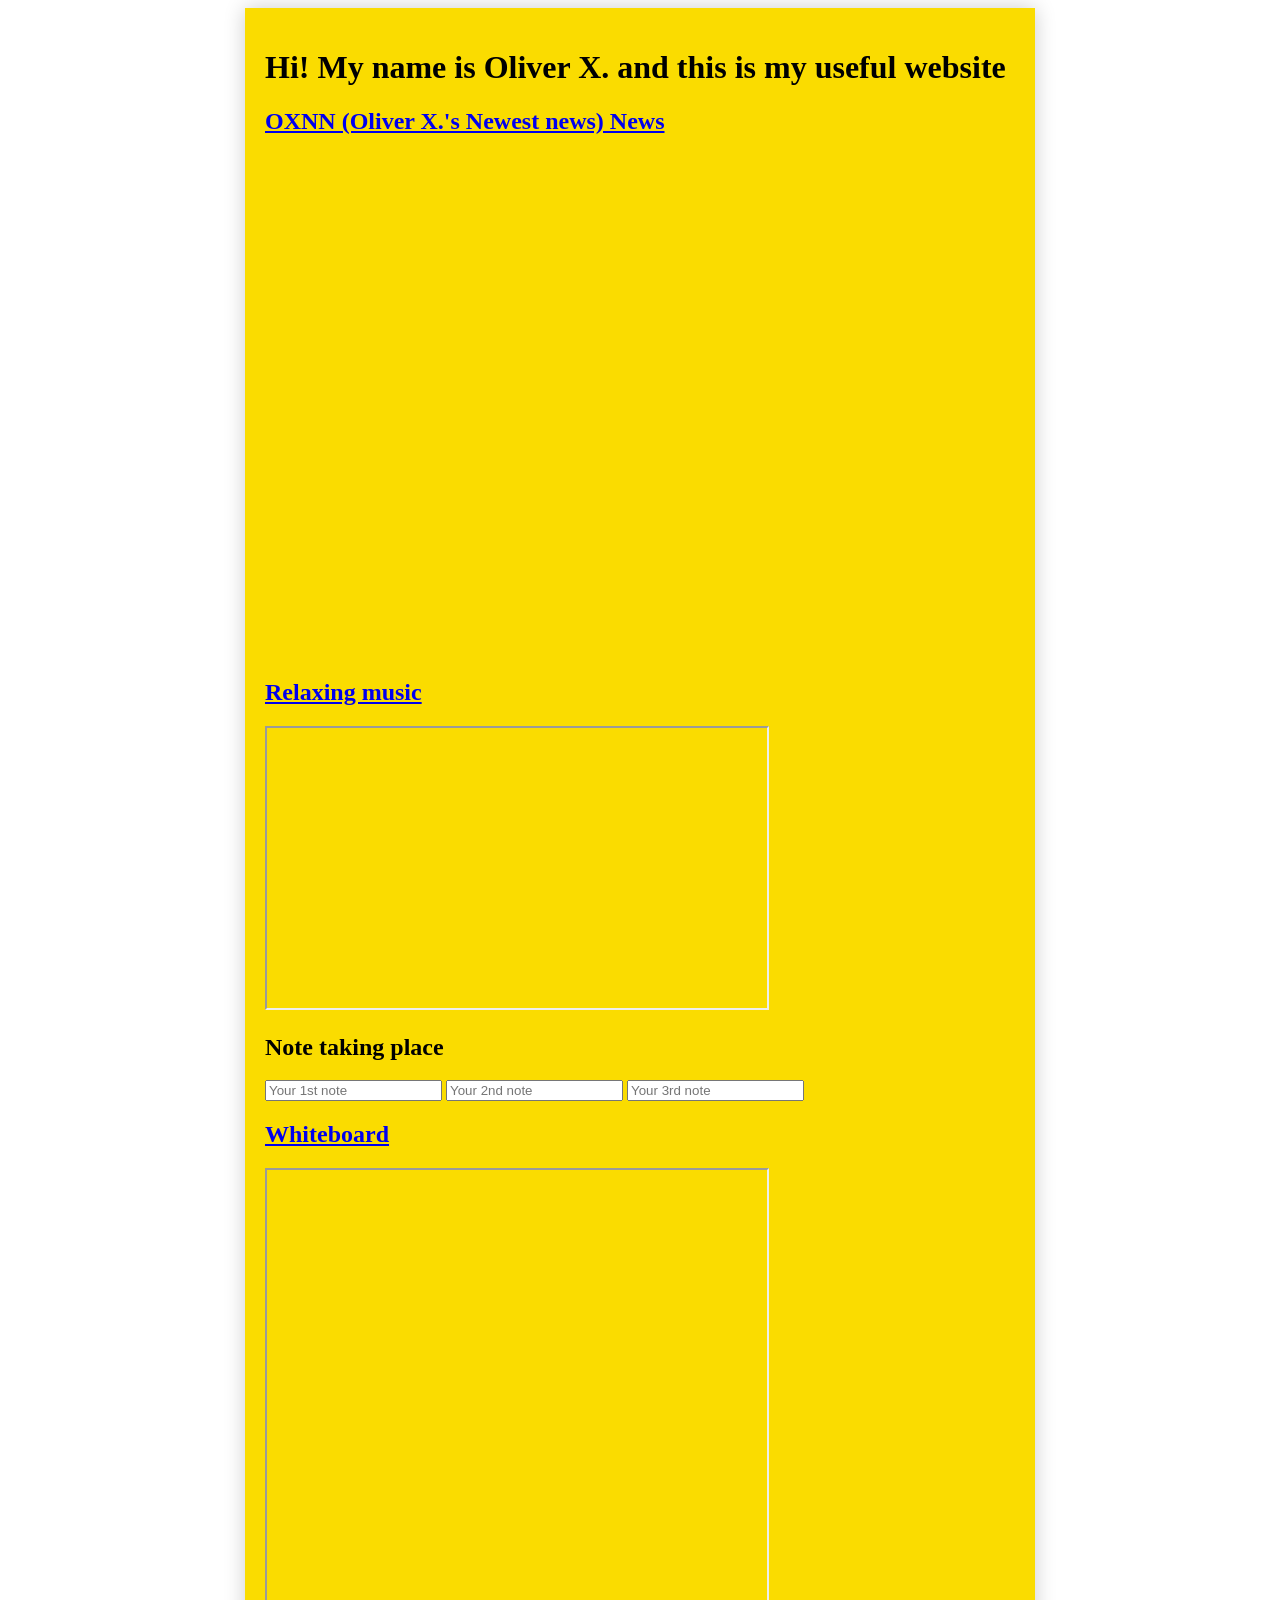
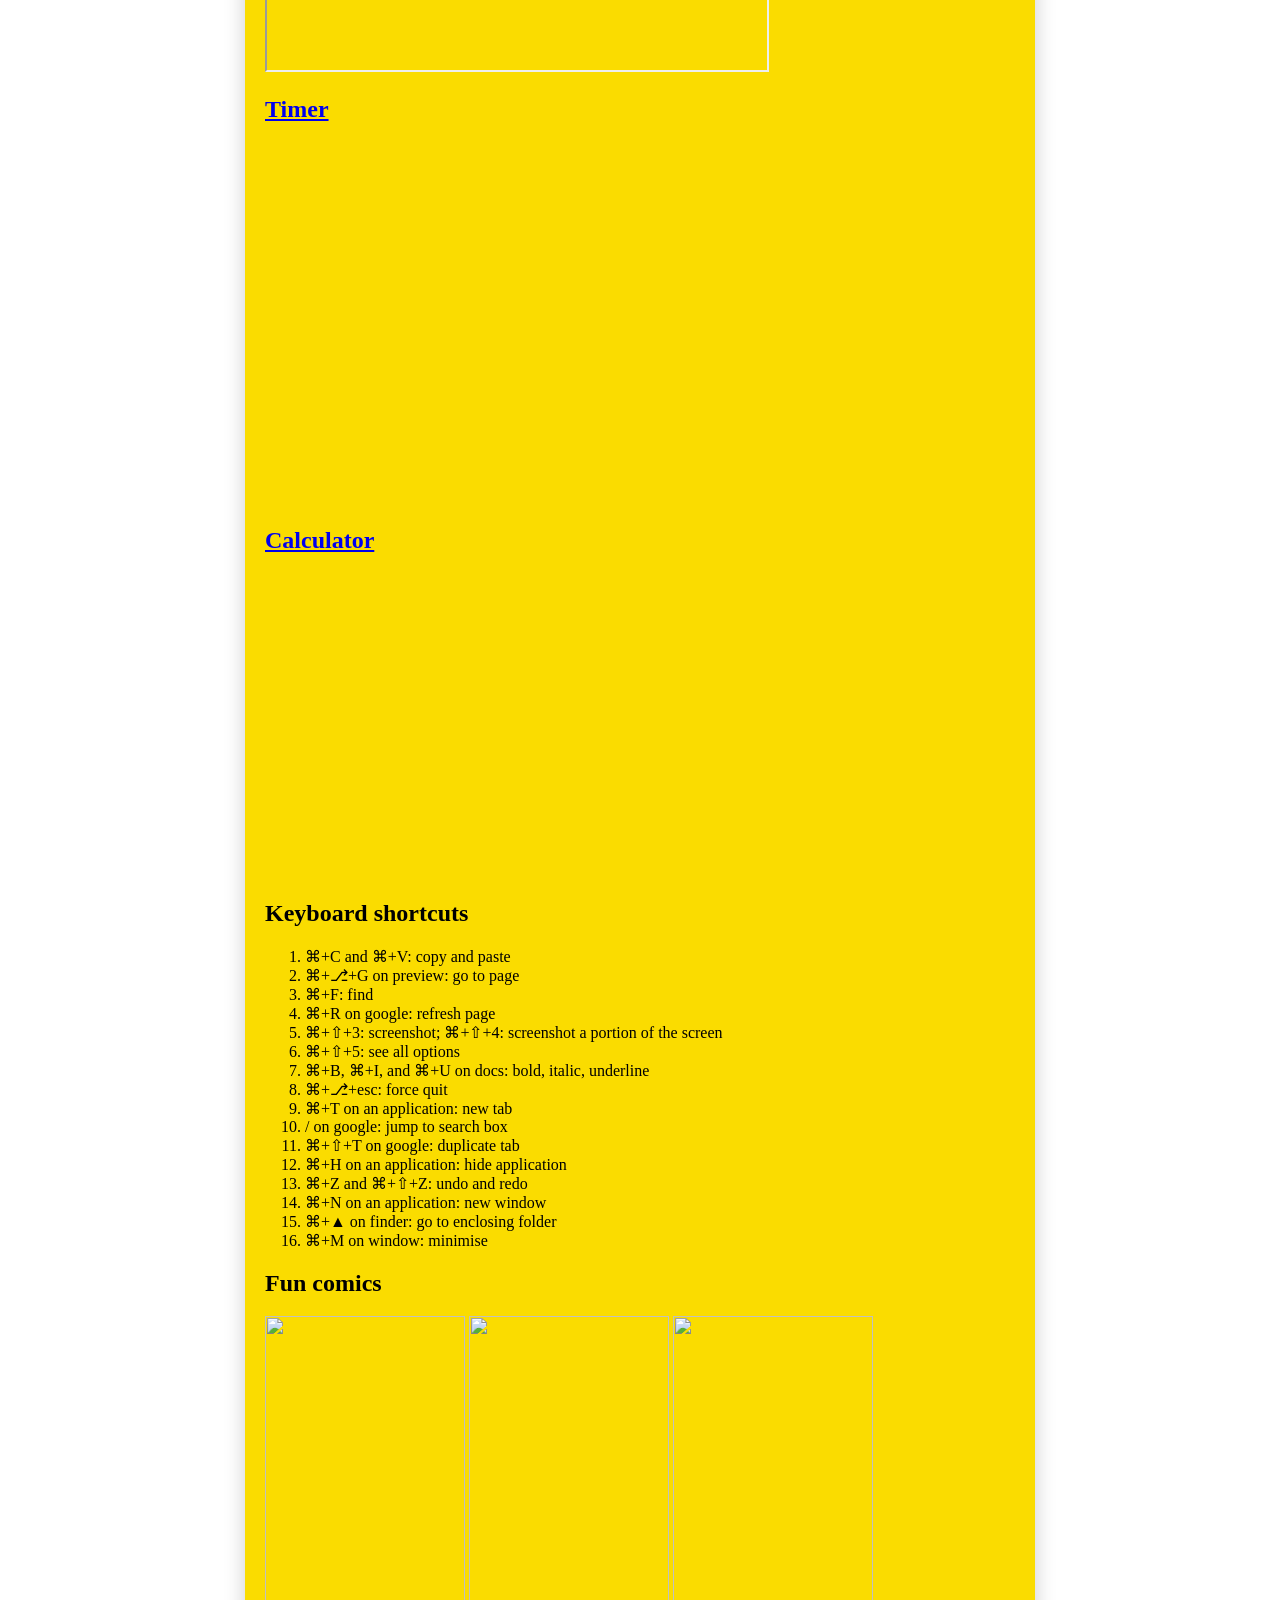
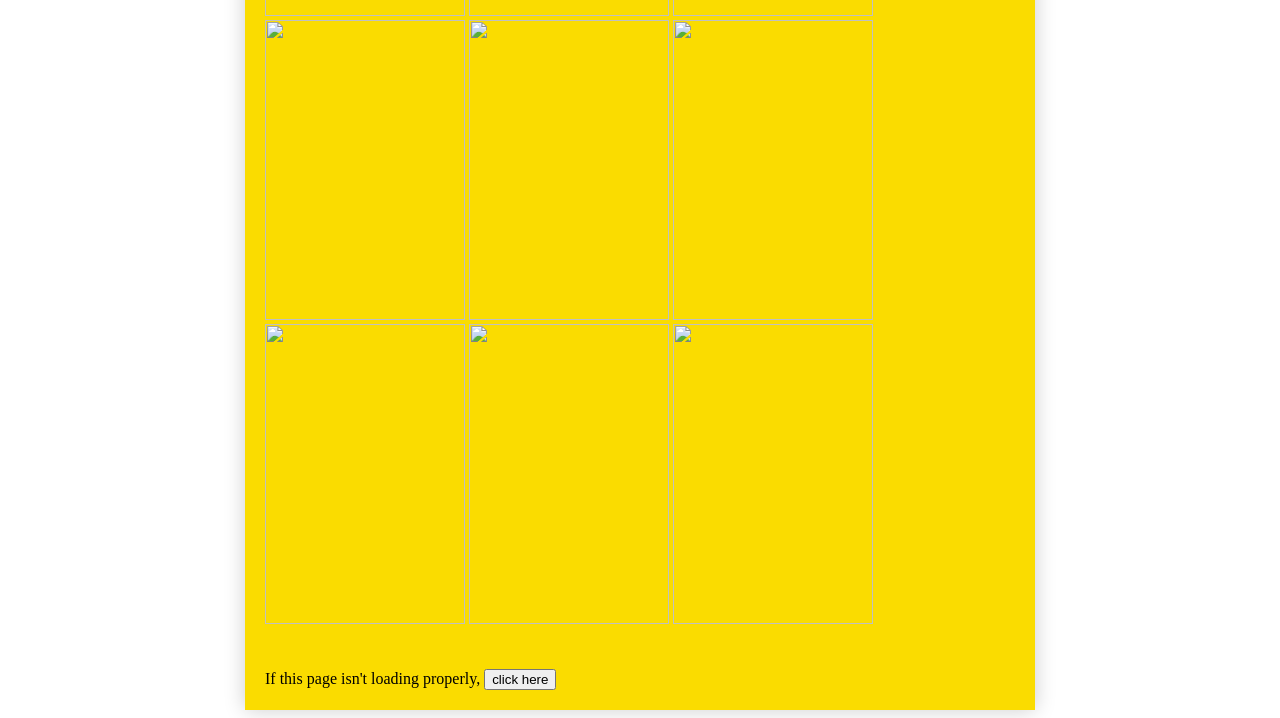
==== index.html @ 7697898c "index.html" ====
<!DOCTYPE html>
<html>
  <head>
    <meta charset="UTF-8">
    <link rel="icon" href="https://uploads.onecompiler.io/42t3u5j7c/44c58jk75/favicon.png">
    <link rel="stylesheet" href="styles.css">
    <title>My Website</title>
  </head>
  <body style="background-color: white">
    <div style="background-color: rgb(250, 220, 0); width: 750px; margin: 0 auto; padding: 20px; box-shadow: 0 0 20px rgba(0,0,0,0.2);">
      <h1>Hi! My name is Oliver X. and this is my useful website</h1>
      <h2><a href="https://drive.google.com/file/d/1D6BVS3qFGZByih251JVaqYlyq4EUoTDm/preview">OXNN (Oliver X.'s Newest news) News</a></h2>
      <embed src="https://drive.google.com/file/d/1D6BVS3qFGZByih251JVaqYlyq4EUoTDm/preview" width="500" height="500"></embed>
      <h2><a href="https://www.youtube.com/v=l6J0ylYTO4s">Relaxing music</a></h2>
      <iframe width="500" height="280" src="https://www.youtube.com/embed/l6J0ylYTO4s" allowfullscreen>
</iframe>
      <h2 class="wait" >Note taking place</h2>
      <input class="text" placeholder="Your 1st note">
      <input class="text" placeholder="Your 2nd note">
      <input class="text" placeholder="Your 3rd note">
      <h2><a href="https://excalidraw.com/">Whiteboard</a></h2>
      <iframe src="https://excalidraw.com/" style="width:500px;height:500px"></iframe>
      <h2><a href="https://www.timer-tab.com">Timer</a></h2>
      <iframe style="width:100%;max-width:360px;height:360px;" src="https://stopwatch-app.com/widget/stopwatch?theme=light&color=yellow" frameborder="0"></iframe>
      <iframe style="width:100%;max-width:360px;height:360px;"src="https://stopwatch-app.com/widget/timer?theme=light&color=yellow&hrs=0&min=10&sec=0" frameborder="0"></iframe>
      <h2><a href="https://calculator-1.com/scientific/">Calculator</a></h2>
      <iframe width="219" height="302" src="https://calculator-1.com/outdoor/?f=00ff00&r=0274C8" scrolling="no" frameborder="0"></iframe><br />
      <h2 class="wait" >Keyboard shortcuts</h2>
      <ol>
        <li>⌘+C and ⌘+V: copy and paste</li>
        <li>⌘+⎇+G on preview: go to page</li>
        <li>⌘+F: find</li>
        <li>⌘+R on google: refresh page</li>
        <li>⌘+⇧+3: screenshot; ⌘+⇧+4: screenshot a portion of the screen</li>
        <li>⌘+⇧+5: see all options</li>
        <li>⌘+B, ⌘+I, and ⌘+U on docs: bold, italic, underline</li>
        <li>⌘+⎇+esc: force quit</li>
        <li>⌘+T on an application: new tab</li>
        <li>/ on google: jump to search box</li>
        <li>⌘+⇧+T on google: duplicate tab</li>
        <li>⌘+H on an application: hide application</li>
        <li>⌘+Z and ⌘+⇧+Z: undo and redo</li>
        <li>⌘+N on an application: new window</li>
        <li>⌘+▲ on finder: go to enclosing folder</li>
        <li>⌘+M on window: minimise</li>
      </ol>
      <h2 class="wait">Fun comics</h2>
      <img src="https://uploads.onecompiler.io/42t3u5j7c/44gkp434g/h9_intro.jpg" width="200" height="300">
      <img src="https://uploads.onecompiler.io/42t3u5j7c/44gkp434g/h9_c1.jpg" width="200" height="300">
      <img src="https://uploads.onecompiler.io/42t3u5j7c/44gkp434g/h9_c2.jpg" width="200" height="300">
      <img src="https://uploads.onecompiler.io/42t3u5j7c/44gkp434g/h9_c3.jpg" width="200" height="300">
      <img src="https://uploads.onecompiler.io/42t3u5j7c/44gkp434g/h9_c4.jpg" width="200" height="300">
      <img src="https://uploads.onecompiler.io/42t3u5j7c/44gkp434g/h9_c5.jpg" width="200" height="300">
      <img src="https://uploads.onecompiler.io/42t3u5j7c/44gkp434g/h9_c6.jpg" width="200" height="300">
      <img src="https://uploads.onecompiler.io/42t3u5j7c/44gkp434g/h9_c7.jpg" width="200" height="300">
      <img src="https://uploads.onecompiler.io/42t3u5j7c/44gkp434g/h9_c8.jpg" width="200" height="300">
      <pre>
      </pre>
      <p1>If this page isn't loading properly, <button onclick="location.reload()" class="button"> click here </button> </p1>
    </div>
  </body>
</html>
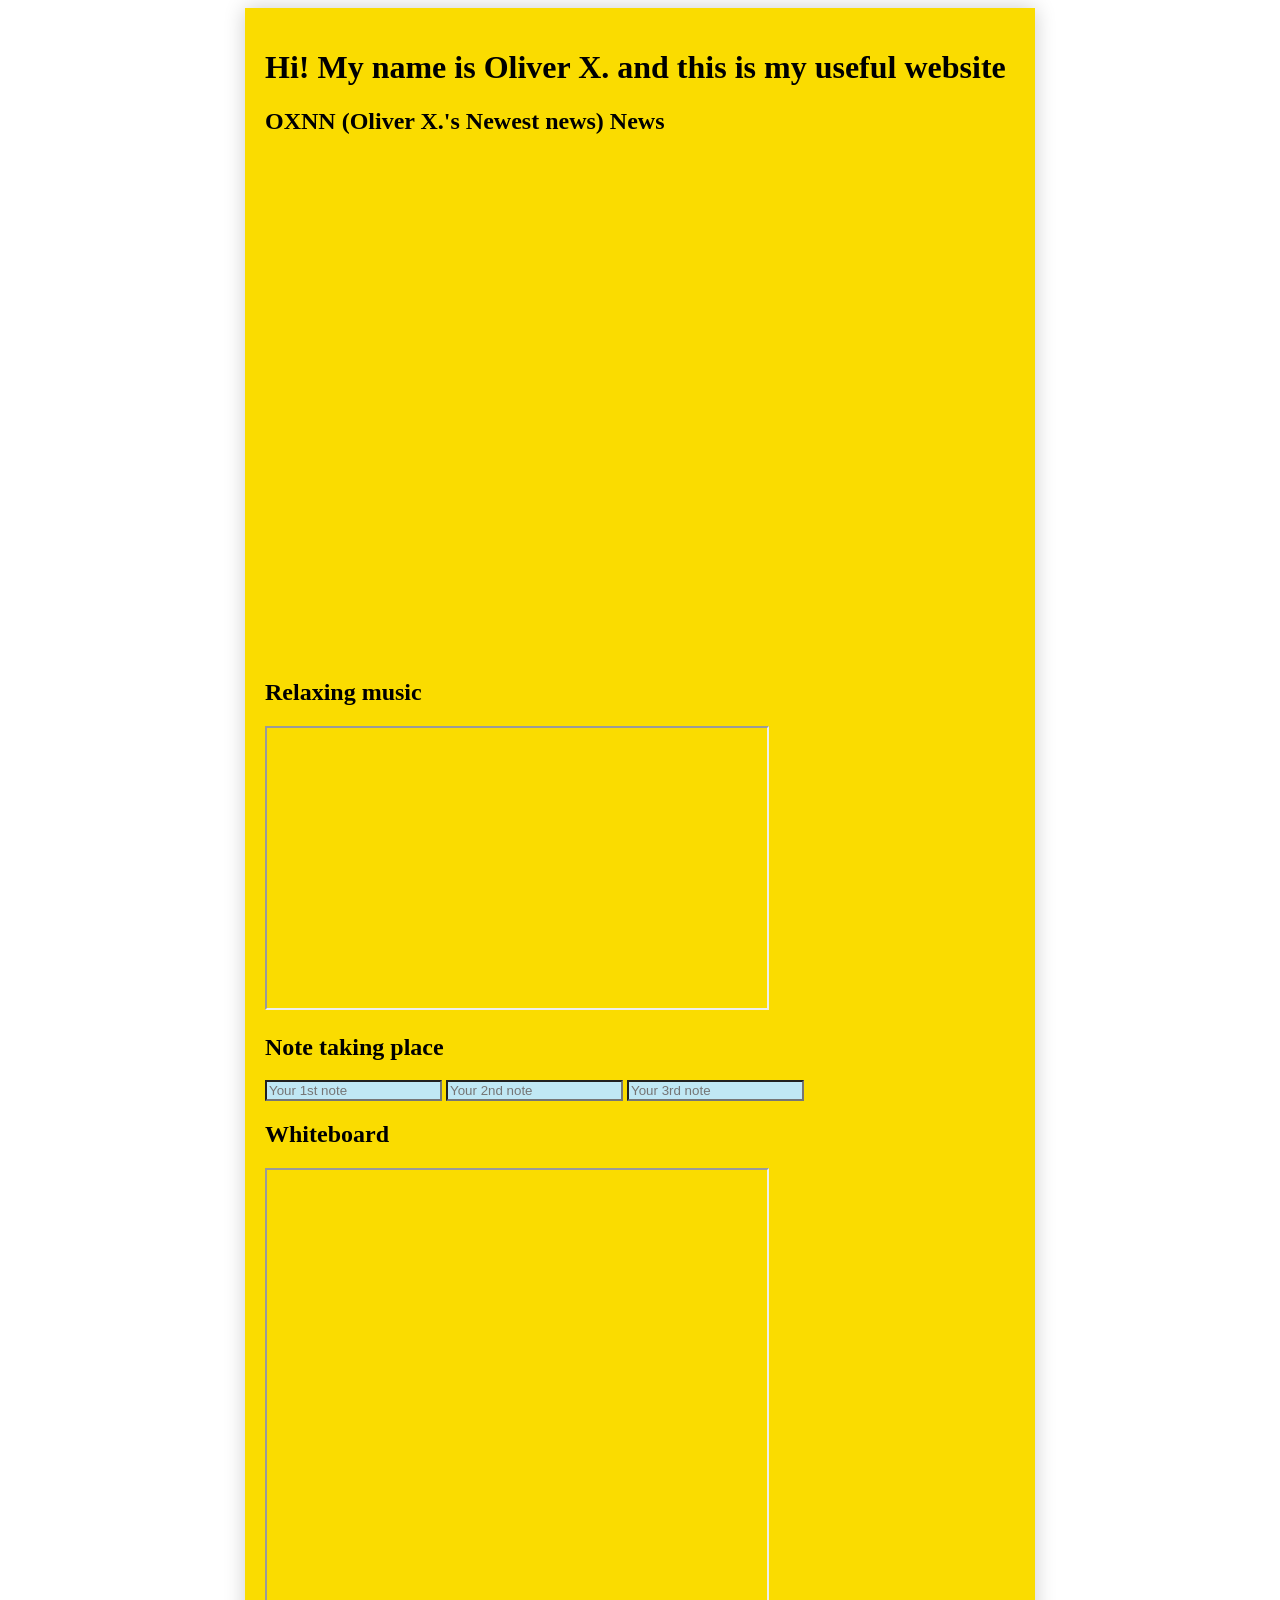
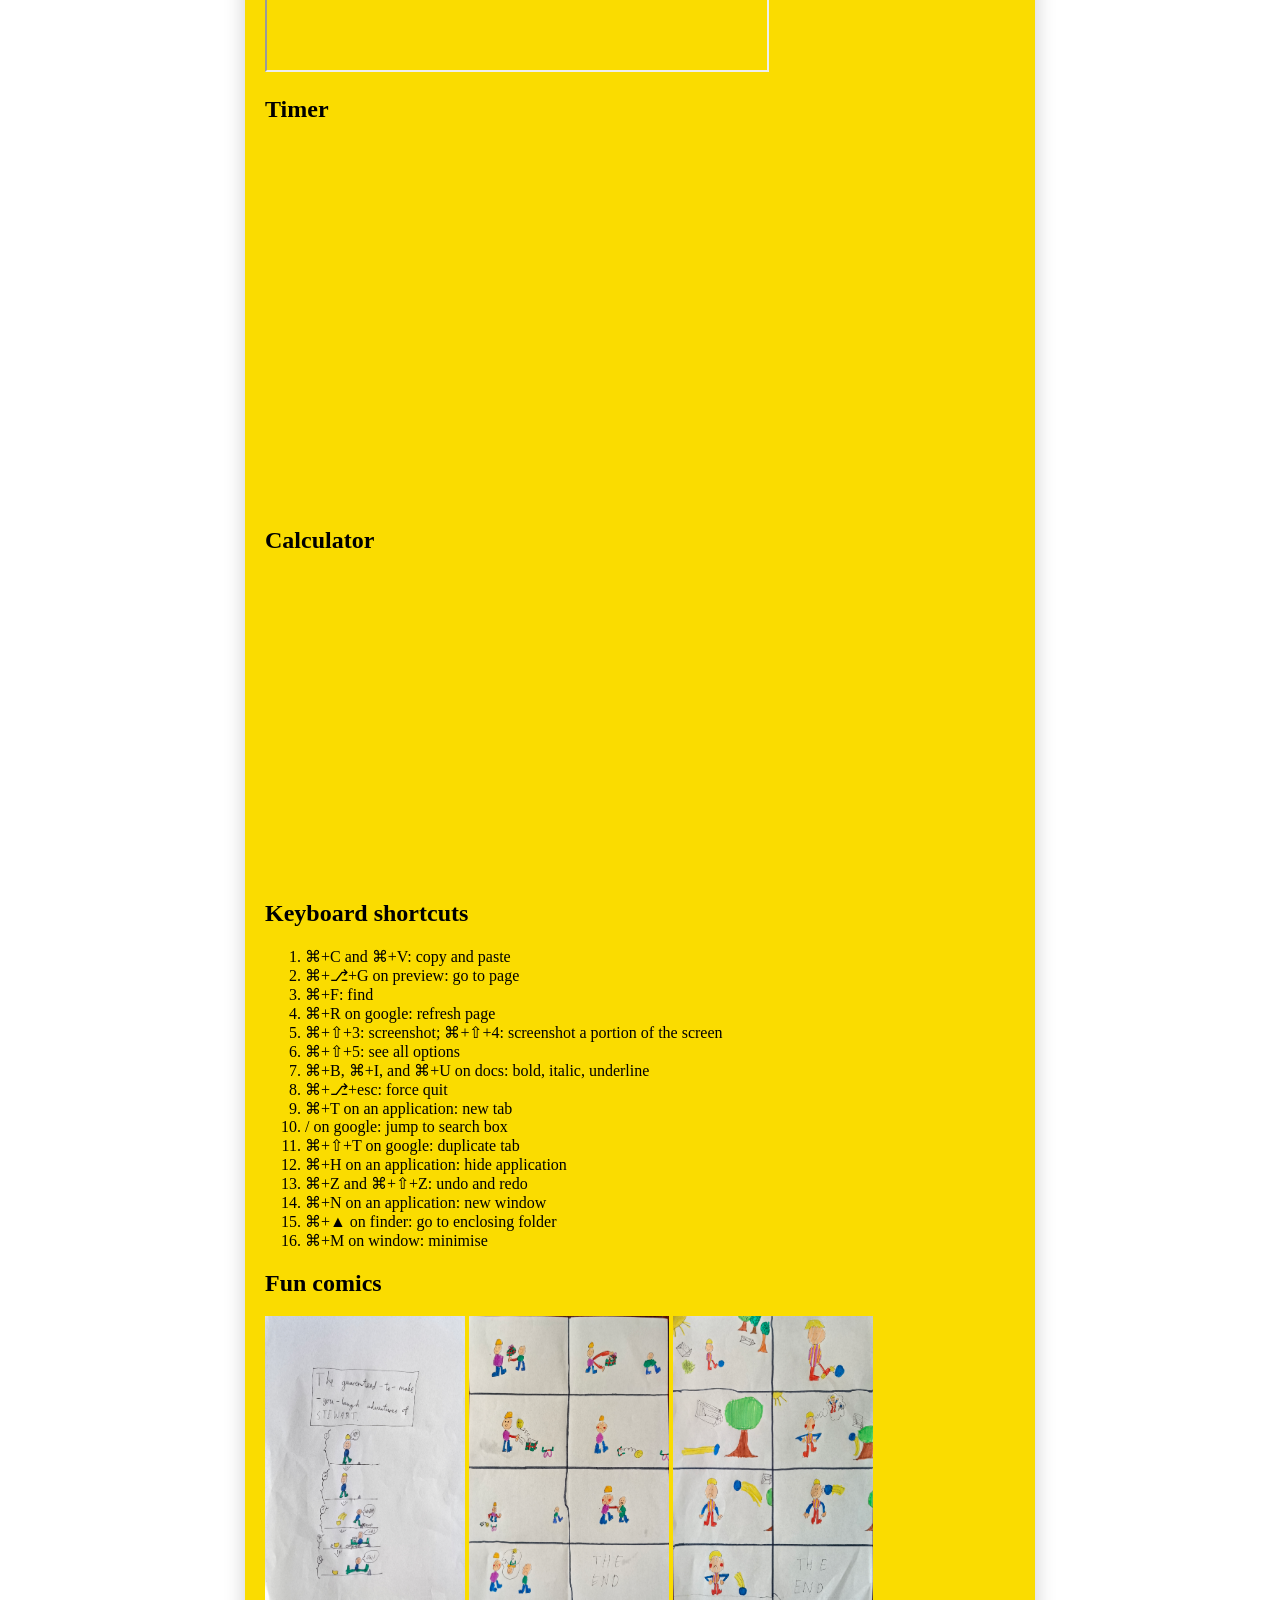
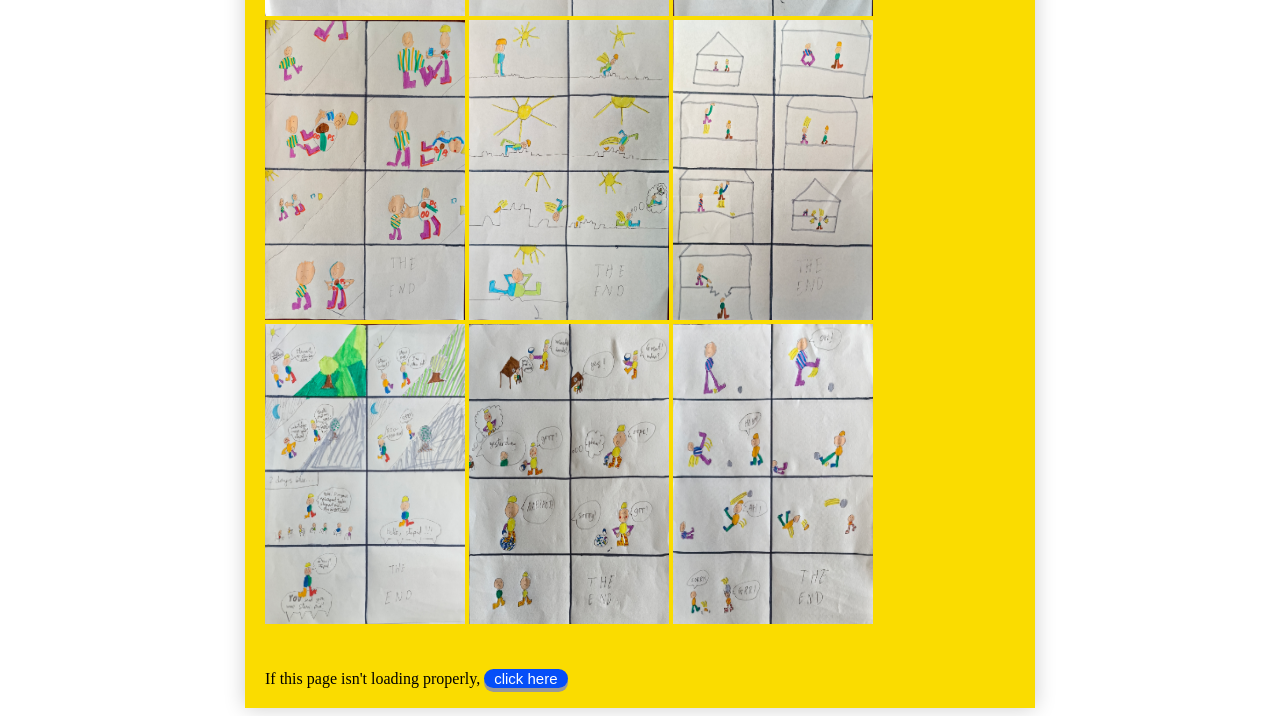
==== commit 87355dbe: "Update index.html" ====
--- a/index.html
+++ b/index.html
@@ -45,15 +45,15 @@
         <li>⌘+M on window: minimise</li>
       </ol>
       <h2 class="wait">Fun comics</h2>
-      <img src="https://uploads.onecompiler.io/42t3u5j7c/44gkp434g/h9_intro.jpg" width="200" height="300">
-      <img src="https://uploads.onecompiler.io/42t3u5j7c/44gkp434g/h9_c1.jpg" width="200" height="300">
-      <img src="https://uploads.onecompiler.io/42t3u5j7c/44gkp434g/h9_c2.jpg" width="200" height="300">
-      <img src="https://uploads.onecompiler.io/42t3u5j7c/44gkp434g/h9_c3.jpg" width="200" height="300">
-      <img src="https://uploads.onecompiler.io/42t3u5j7c/44gkp434g/h9_c4.jpg" width="200" height="300">
-      <img src="https://uploads.onecompiler.io/42t3u5j7c/44gkp434g/h9_c5.jpg" width="200" height="300">
-      <img src="https://uploads.onecompiler.io/42t3u5j7c/44gkp434g/h9_c6.jpg" width="200" height="300">
-      <img src="https://uploads.onecompiler.io/42t3u5j7c/44gkp434g/h9_c7.jpg" width="200" height="300">
-      <img src="https://uploads.onecompiler.io/42t3u5j7c/44gkp434g/h9_c8.jpg" width="200" height="300">
+      <img src="h9_intro.jpg" width="200" height="300">
+      <img src="h9_c1.jpg" width="200" height="300">
+      <img src="h9_c2.jpg" width="200" height="300">
+      <img src="h9_c3.jpg" width="200" height="300">
+      <img src="h9_c4.jpg" width="200" height="300">
+      <img src="h9_c5.jpg" width="200" height="300">
+      <img src="h9_c6.jpg" width="200" height="300">
+      <img src="h9_c7.jpg" width="200" height="300">
+      <img src="h9_c8.jpg" width="200" height="300">
       <pre>
       </pre>
       <p1>If this page isn't loading properly, <button onclick="location.reload()" class="button"> click here </button> </p1>
--- a/styles.css
+++ b/styles.css
@@ -0,0 +1,78 @@
+::selection {
+    color: rgb(50, 160, 230);
+    background: rgb(255, 255, 255);
+}
+
+.text{
+    background-color: #c0e8f4;
+}
+
+
+.button {
+    display: inline-block;
+    padding: 1px 10px;
+    font-size: 15px;
+    cursor: pointer;
+    text-align: center;
+    text-decoration: none;
+    outline: none;
+    color: #fff;
+    background-color: #054ef8;
+    border: none;
+    border-radius: 15px;
+    box-shadow: 0 4px #999;
+    transition-duration: 0.2s;
+}
+  
+.button:hover {
+    background-color: #49cb07;
+    border-radius: 15px;
+}
+  
+.button:active {
+    padding: 1px 10px;
+    background-color: #49cb07;
+    border-radius: 15px;
+    box-shadow: 0 1px #666;
+    transform: translateY(4px);
+}
+
+a:link {
+    color: rgb(0, 0, 0);
+    background-color: transparent;
+    text-decoration: none;
+    transition-duration: 0.2s;
+}
+a:visited {
+    color: rgb(0, 0, 0);
+    background-color: transparent;
+    text-decoration: none;
+}
+a:hover {
+    color: rgb(25, 140, 240);
+    background-color: transparent;
+    text-decoration: none;
+    transition-duration: 0.2s;
+}
+a:active {
+    color: rgb(40, 120, 2);
+    background-color: transparent;
+    text-decoration: none;
+    transition-duration: 0.2s;
+}
+
+.move {
+  cursor: move;
+}
+
+.help {
+  cursor: help;
+}
+
+.cross {
+  cursor: crosshair;
+}
+
+.wait {
+  cursor: wait;
+}
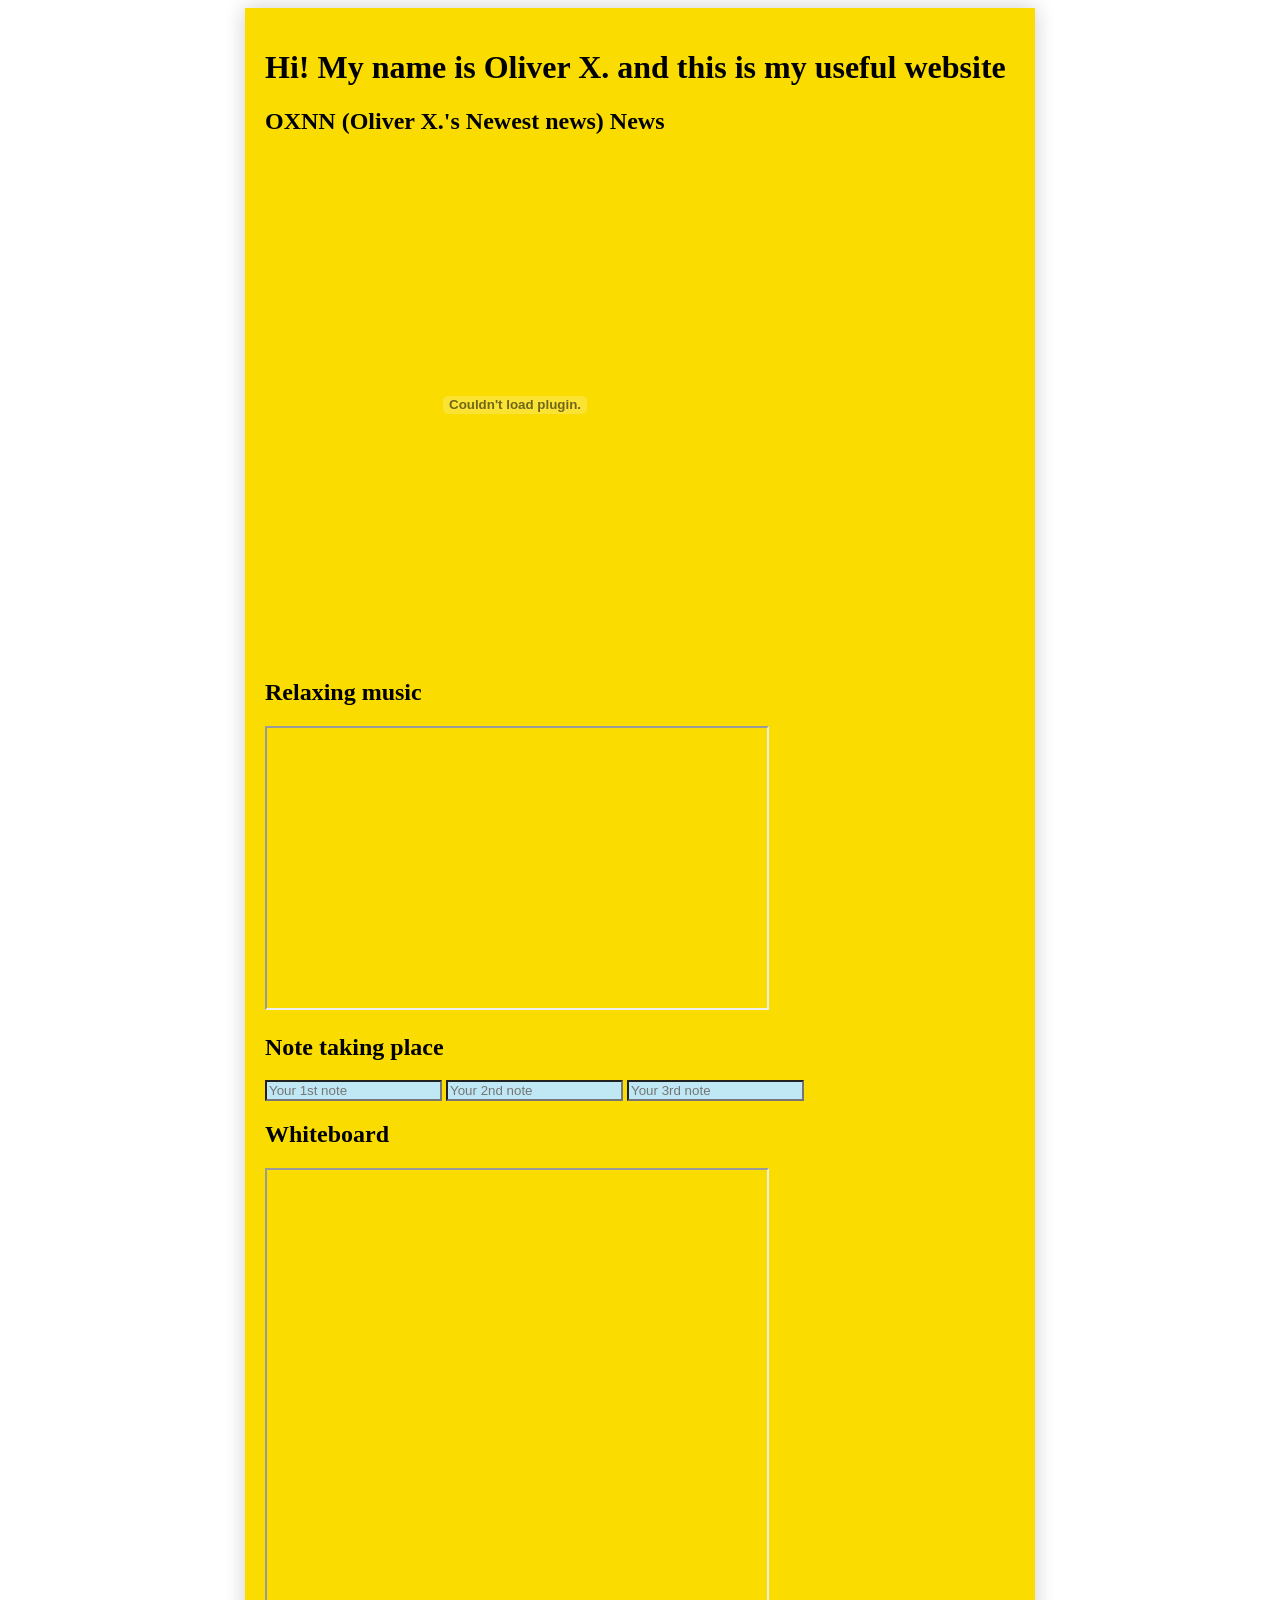
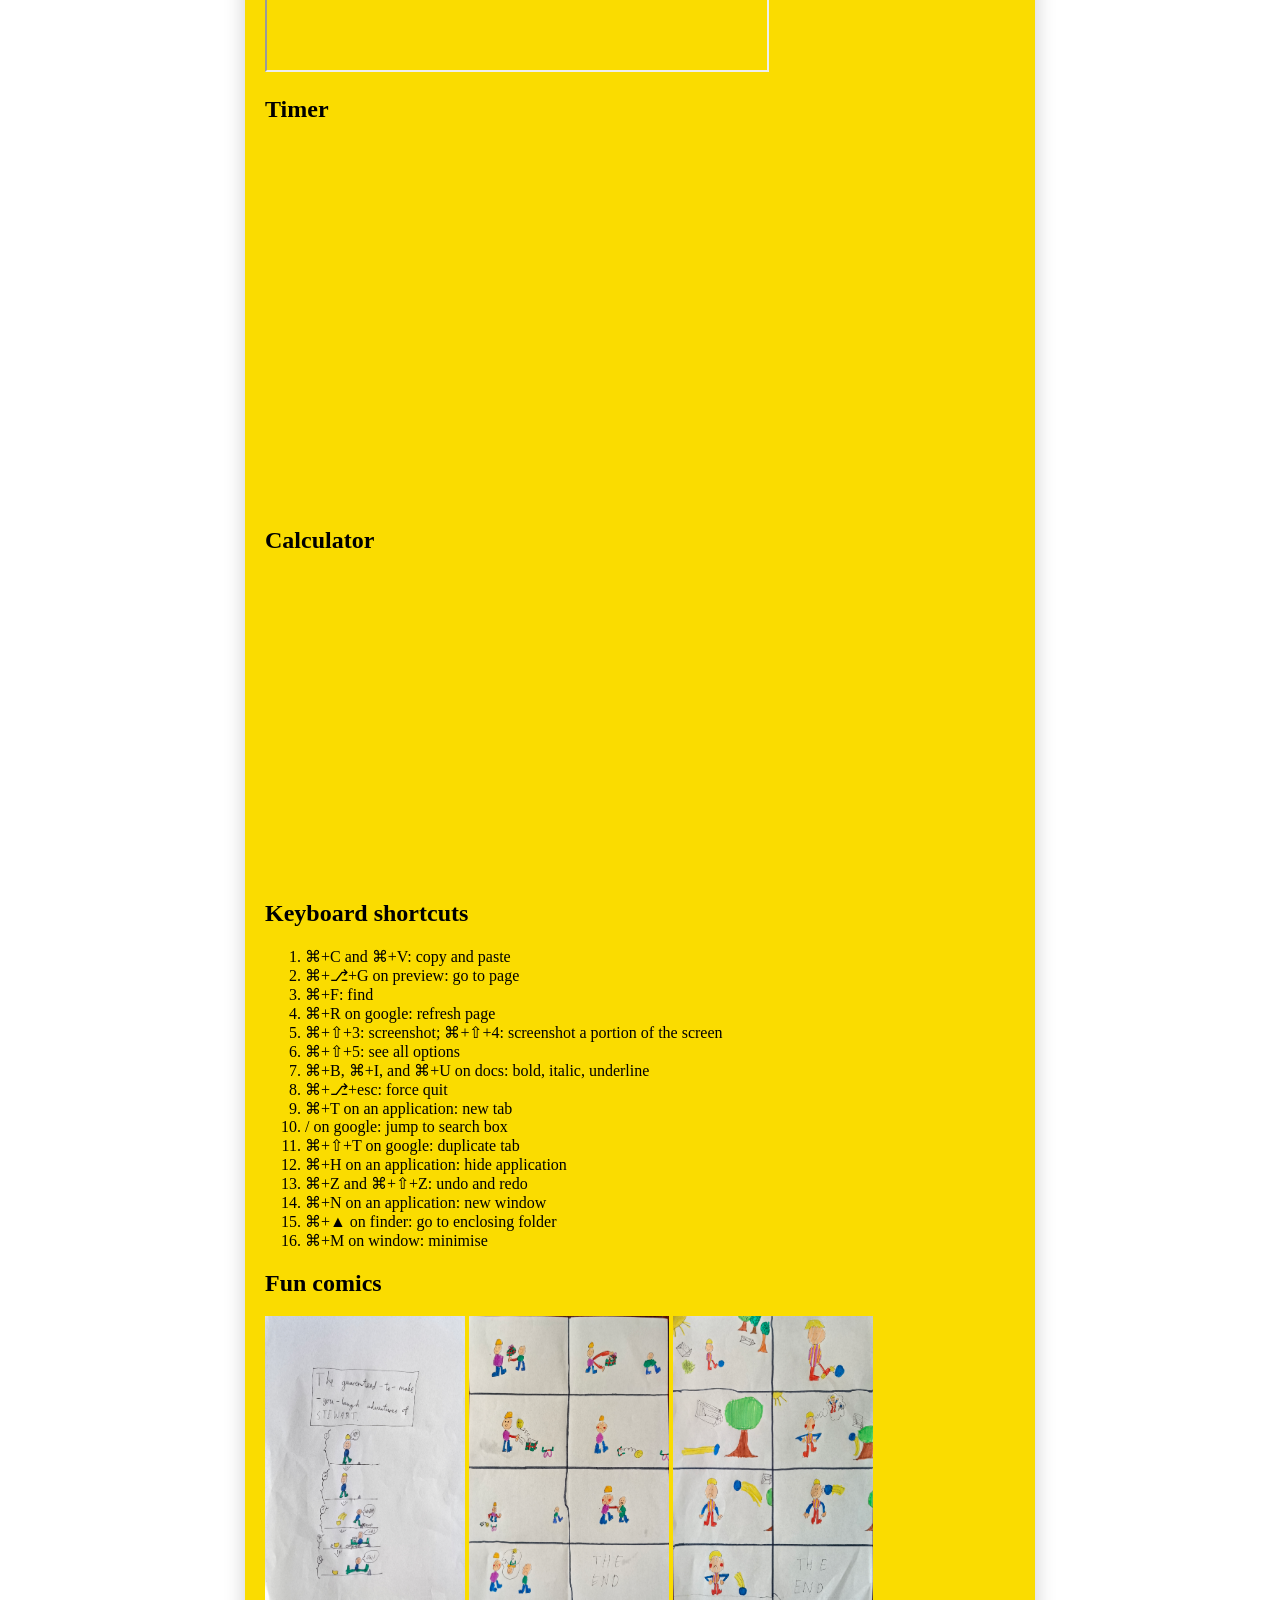
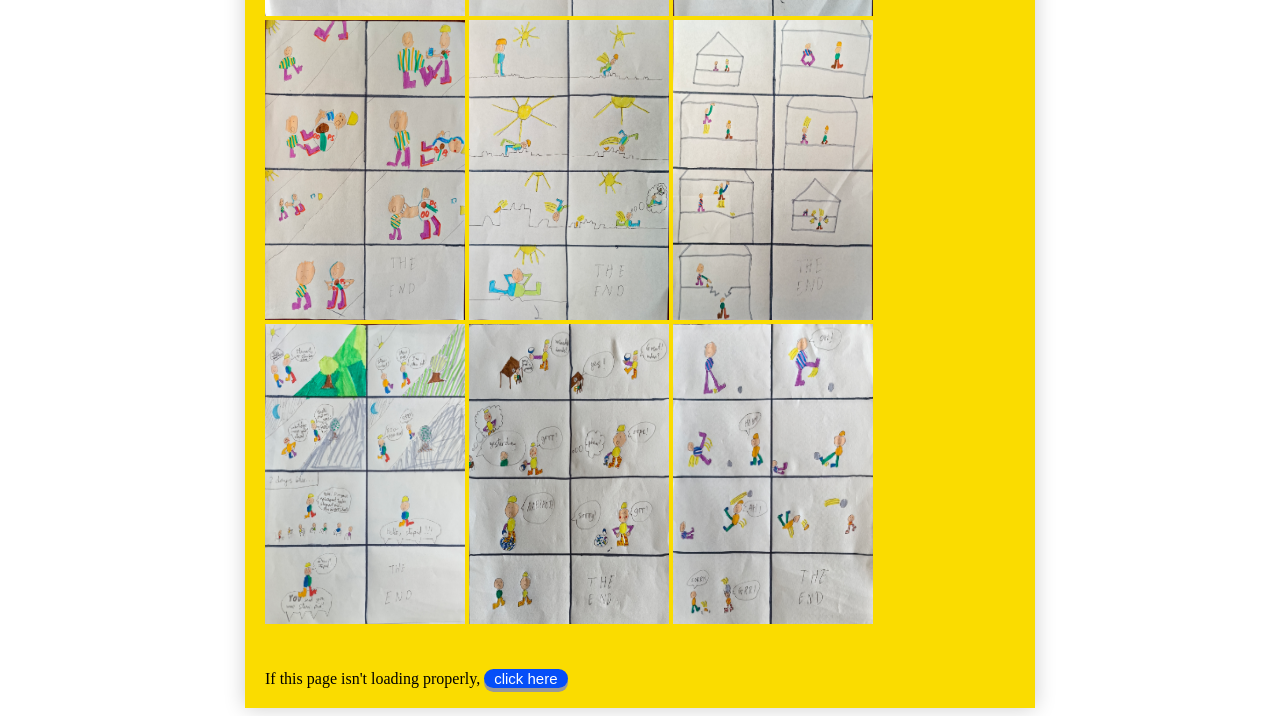
==== commit 7aa8f2ff: "Update index.html 3" ====
--- a/index.html
+++ b/index.html
@@ -9,8 +9,8 @@
   <body style="background-color: white">
     <div style="background-color: rgb(250, 220, 0); width: 750px; margin: 0 auto; padding: 20px; box-shadow: 0 0 20px rgba(0,0,0,0.2);">
       <h1>Hi! My name is Oliver X. and this is my useful website</h1>
-      <h2><a href="https://drive.google.com/file/d/1D6BVS3qFGZByih251JVaqYlyq4EUoTDm/preview">OXNN (Oliver X.'s Newest news) News</a></h2>
-      <embed src="https://drive.google.com/file/d/1D6BVS3qFGZByih251JVaqYlyq4EUoTDm/preview" width="500" height="500"></embed>
+      <h2><a href="https://oliverhorseox.github.io/website/news.pdf">OXNN (Oliver X.'s Newest news) News</a></h2>
+      <embed src="https://oliverhorseox.github.io/website/news.pdf" width="500" height="500"></embed>
       <h2><a href="https://www.youtube.com/v=l6J0ylYTO4s">Relaxing music</a></h2>
       <iframe width="500" height="280" src="https://www.youtube.com/embed/l6J0ylYTO4s" allowfullscreen>
 </iframe>
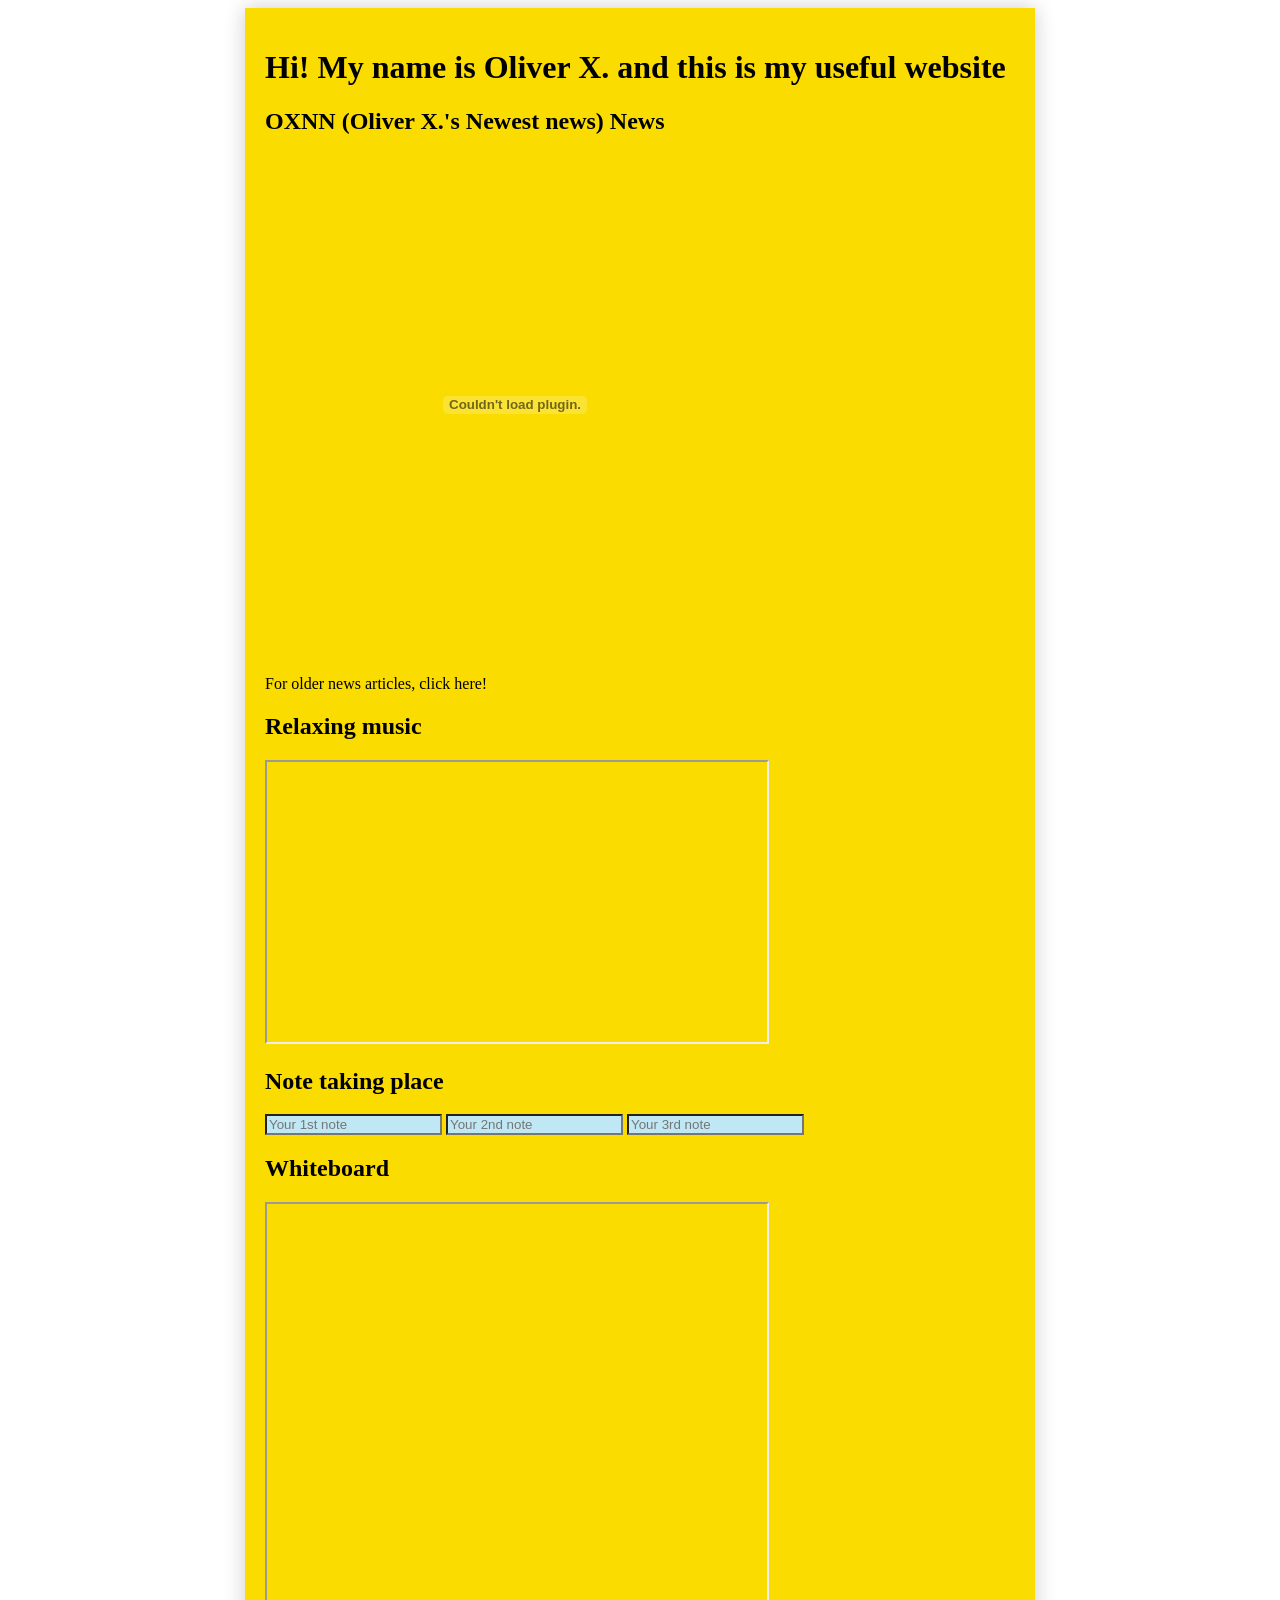
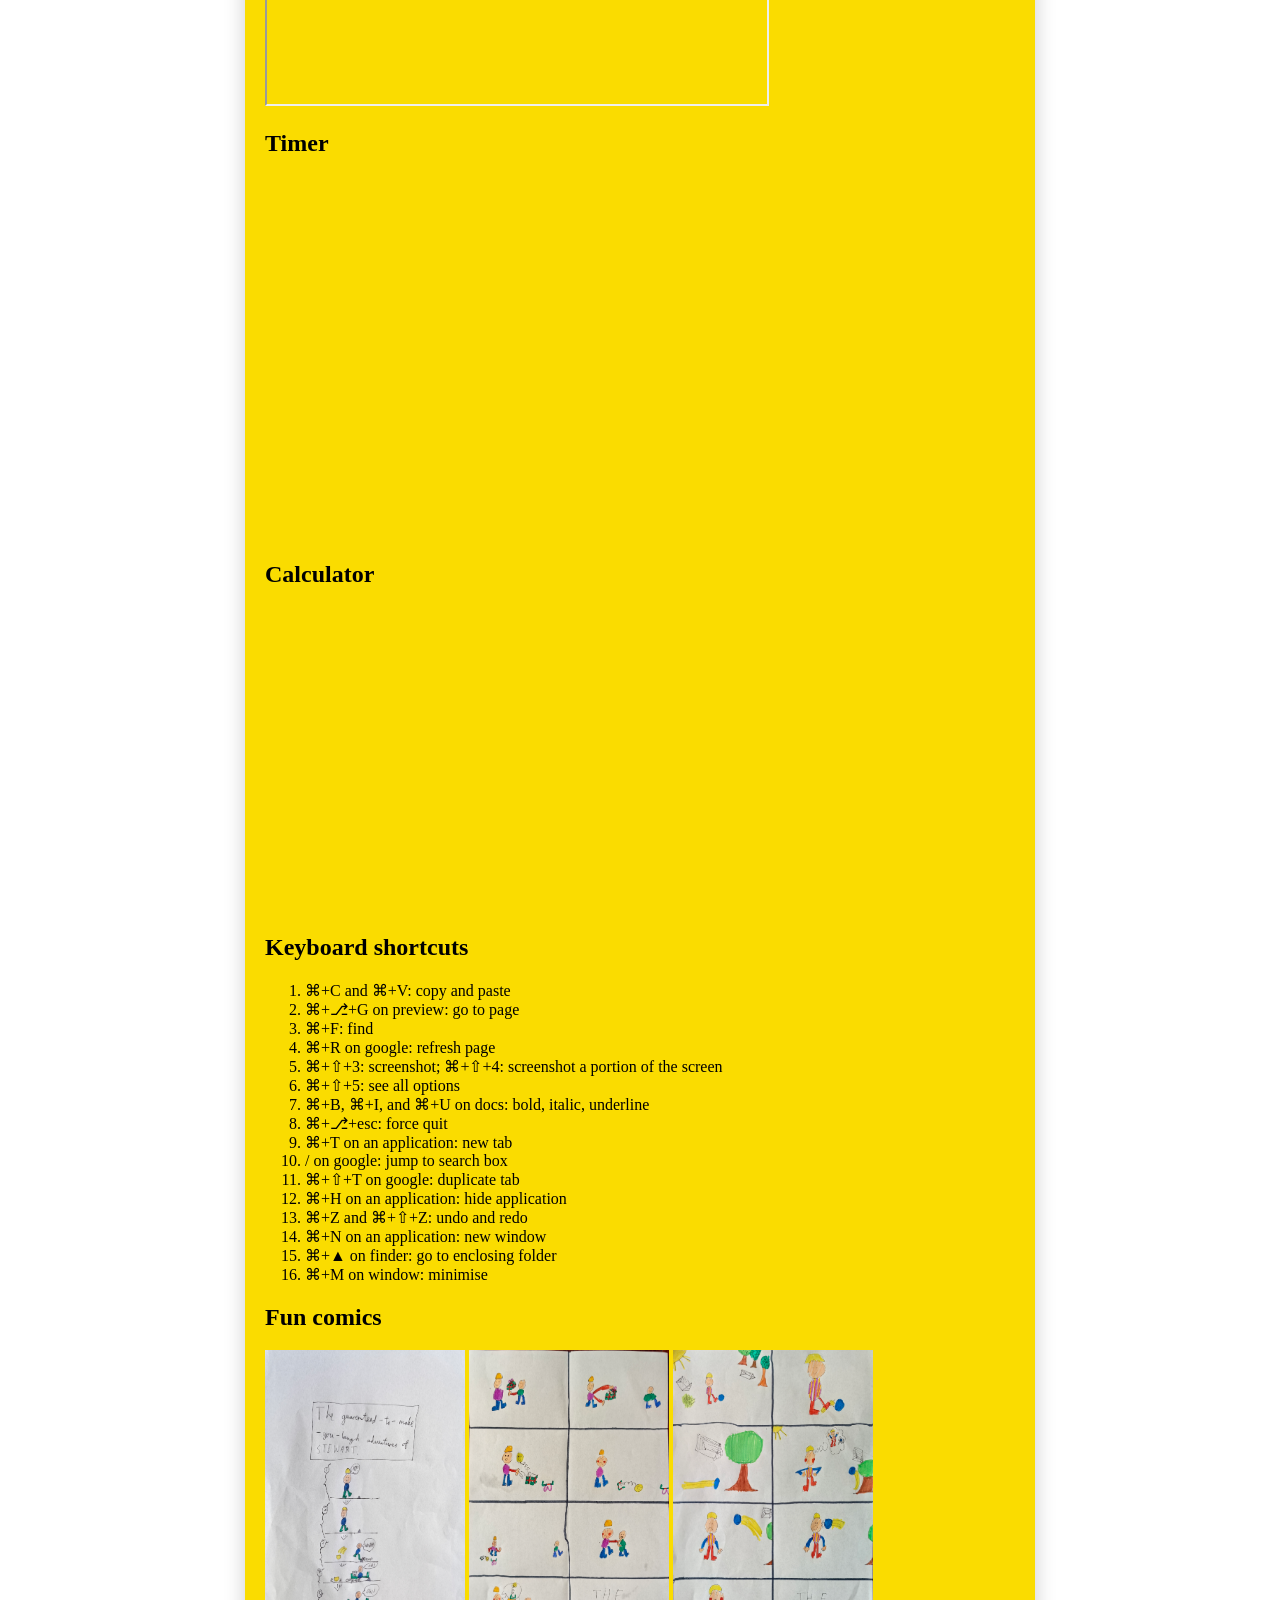
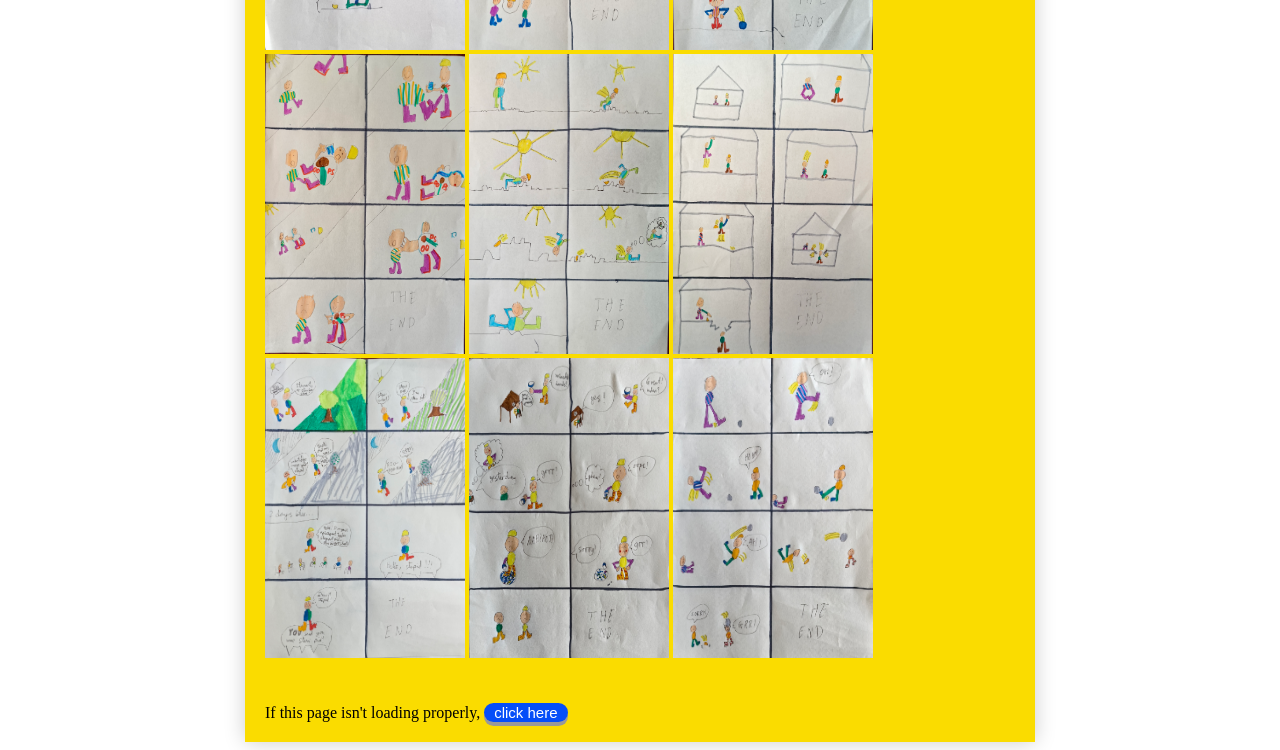
==== commit 2a5d4402: "Update index.html" ====
--- a/index.html
+++ b/index.html
@@ -9,11 +9,11 @@
   <body style="background-color: white">
     <div style="background-color: rgb(250, 220, 0); width: 750px; margin: 0 auto; padding: 20px; box-shadow: 0 0 20px rgba(0,0,0,0.2);">
       <h1>Hi! My name is Oliver X. and this is my useful website</h1>
-      <h2><a href="https://oliverhorseox.github.io/website/news.pdf">OXNN (Oliver X.'s Newest news) News</a></h2>
-      <embed src="https://oliverhorseox.github.io/website/news.pdf" width="500" height="500"></embed>
+      <h2><a href="./newsarchives/news12:7:2026.pdf">OXNN (Oliver X.'s Newest news) News</a></h2>
+      <embed src="./newsarchives/news12:7:2026.pdf" width="500" height="500"></embed>
+      <p><a href="./newsarchives.html">For older news articles, click here!</a></p>
       <h2><a href="https://www.youtube.com/v=l6J0ylYTO4s">Relaxing music</a></h2>
-      <iframe width="500" height="280" src="https://www.youtube.com/embed/l6J0ylYTO4s" allowfullscreen>
-</iframe>
+      <iframe width="500" height="280" src="https://www.youtube.com/embed/l6J0ylYTO4s" allowfullscreen></iframe>
       <h2 class="wait" >Note taking place</h2>
       <input class="text" placeholder="Your 1st note">
       <input class="text" placeholder="Your 2nd note">
